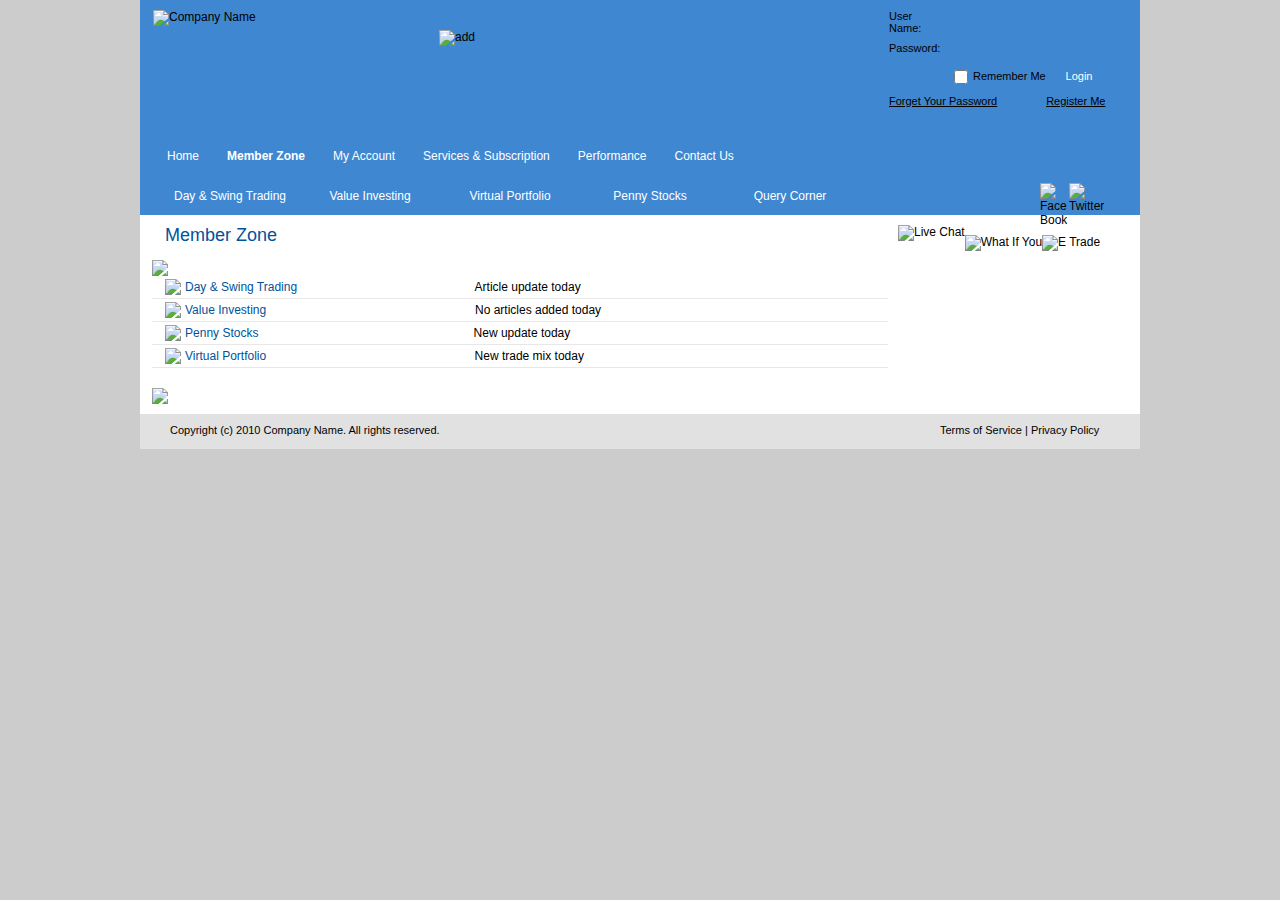
==== USAdvisory/member-zone.html @ fbcaa7b0 "initial commit" ====
<!DOCTYPE html PUBLIC "-//W3C//DTD XHTML 1.0 Transitional//EN" "http://www.w3.org/TR/xhtml1/DTD/xhtml1-transitional.dtd">
<html xmlns="http://www.w3.org/1999/xhtml">
<head>
<meta http-equiv="Content-Type" content="text/html; charset=iso-8859-1" />
<title>Company Name</title>
<link href="css/style.css" rel="stylesheet" type="text/css" />

</head>

<body>
<div class="main-block">

<!--..................top-block....................-->
<div class="top-block">
    <div class="upper-header">
	   <div class="upper-header-left">
	      <div class="logo"><a href="#"><img src="images/logo.jpg" alt="Company Name" border="0" /></a></div>
      </div>
	         <div class="upper-header-middle">
			    <div class="upper-header-add"><img src="images/upper-header-add.jpg" alt="add" /></div>
			    </div>
	              <div class="upper-header-right">
				   <div class="upper-header-login-box">
				   <form class="form-home-upper" action="#">
			   <table width="250" border="0" cellpadding="0" cellspacing="4">
                 <tr>
                   <td width="59"><label>User Name:</label></td>
                   <td width="189"><input type="text" name="fname1" id="fname1" value="" class="input-1"/></td>
                 </tr>
				 
                 <tr>
                   <td>Password:</td> 
                   <td><input type="text" name="email2" id="email2"  value="" class="input-1"/></td>
                 </tr>
                 
                 <tr>
                   <td colspan="2" align="left" valign="middle">
				   <input name="" type="checkbox" value="" class="check-box" />
				   <span style="float:left; margin-top:8px; ">Remember Me</span>
				   <label>
                     <input name="Submit" type="submit" class="button-1" value="Login" onclick="javascript:return validForm();"/>
                   </label></td>
                 </tr>
				 
				 <tr>
				 <td colspan="2">
				 <a href="#">Forget Your Password</a> &nbsp;&nbsp;&nbsp;&nbsp;&nbsp;&nbsp;&nbsp;&nbsp;&nbsp;&nbsp;&nbsp;&nbsp;&nbsp;&nbsp;
				  <a href="register.html">Register Me</a></td>
				 </tr>
        </table>
	  </form>
				   </div>
				   </div>
	</div>
	
	  <div class="navigation-block">
	    <div id="menubar">
		  <div id="menu-content">
		   <ul>
		   <li class="blueline"></li>
		   <li><a href="index.html">Home</a></li>
		   <li class="blueline"></li>
		    <li><a href="member-zone.html" id="current">Member Zone</a></li>
			<li class="blueline"></li>
			 <li><a href="my-acount.html">My Account</a></li>
			 <li class="blueline"></li>
			  <li><a href="services-subscription.html">Services &amp; Subscription</a></li>
			  <li class="blueline"></li>
			   <li><a href="performance.html">Performance</a></li>
			   <li class="blueline"></li>
				 <li><a href="contact-us.html">Contact Us</a></li>
				 <li class="blueline"></li>
		   </ul>
		  </div>
		</div>

	  </div>
	 <div class="menubar">
		  <div class="menu-content">
		   <ul>
		    <li><a href="day-trading-swing-trading.html">Day &amp; Swing Trading</a></li>
			 <li><a href="#">Value Investing</a></li>
			  <li><a href="#"> Virtual Portfolio</a></li>
			   <li><a href="#">Penny Stocks</a></li>
				 <li><a href="query-corner.html">Query Corner</a></li>
		   </ul>
	    </div>
	</div>
	<div class="icons-div">
	   <div class="icons-1"><a href="http://www.facebook.com/" target="_blank"><img src="images/icon-facebook.jpg" alt="Face Book" border="0" /></a></div>
	   <div class="icons-2"><a href="http://twitter.com/" target="_blank"><img src="images/icon-twitter.jpg" alt="Twitter" border="0" /></a></div>
	  </div>
  </div>
<!--..................top-block....................-->

<!--..................content-block................-->
<div class="content-block">

  
<!--............inner-middle..........-->
<div class="inner-page-mid-block">
       
	   <h1 class="blue-color" id="heading-margin">Member Zone</h1><br />
      
	<table width="100%" border="0" cellspacing="0" cellpadding="0" >
  <tr>
    
    <td ><img src="images/border-top.jpg" /></td>
  </tr>
  <tr>
    <td class="line-middle">
	 <table width="548">
	   <tr>
	   <td width="15"><img src="images/bullet-black.jpg" align="top" /></td>
	   <td width="285"><a href="#" class="blue-color">Day &amp; Swing Trading </a></td>
	   <td width="232"><a href="#">Article update today</a></td>
	   </tr></table>
	</td>
    </tr>
	
	<tr>
    <td class="line-middle">
	<table width="550">
	  <tr>
	   <td width="14"><img src="images/bullet-black.jpg" align="top" /></td>
	  <td width="286"><a href="#" class="blue-color">Value Investing </a></td>
	<td width="234" ><a href="#">No articles added today</a></td>
	</tr></table>
	</td>
    </tr>
	
	<tr>
    <td class="line-middle">
	<table width="549">
	  <tr>
	   <td width="15"><img src="images/bullet-black.jpg" align="top" /></td>
	  <td width="284"><a href="#" class="blue-color"> Penny Stocks </a></td>
	<td width="234"><a href="#">New update today</a></td>
	</tr></table>
	</td>
    </tr>
	
	<tr>
    <td class="line-middle">
	<table width="549">
	  <tr>
	   <td width="15"><img src="images/bullet-black.jpg" align="top" /></td>
	  <td width="285"><a href="#" class="blue-color">Virtual Portfolio </a></td>
	<td width="233"><a href="#">New trade mix today</a></td>
	</tr></table>
	</td>
    </tr>
	
     
	<tr><td class="line-middle-1">&nbsp;</td>
	</tr>
	 
  <tr>
    <td ><img src="images/border-bottom.jpg" /></td>
  </tr>
</table>



 <!--<div class="member-zone-block">
   <div class="member-zone-upper">
   </div>
   <div class="member-zone-middle-line"><ul><li>Day &amp; Swing Trading  </li></ul></div>
   <div class="member-zone-middle-line-2"><ul><li>Day &amp; Swing Trading  </li></ul></div>
   <div class="member-zone-middle-line-2"><ul><li>Day &amp; Swing Trading  </li></ul></div>
   <div class="member-zone-middle-line-2"><ul><li>Day &amp; Swing Trading  </li></ul></div>
   <div class="member-zone-middle-line-3"></div>
   <div class="member-zone-down"></div>
 </div>-->
</div>
<!--............inner-middle..........-->


<div class="content-block-right">
<div class="add-1"><img src="images/add-1.jpg" alt="Live Chat" /></div>
<div class="add"><img src="images/add-2.jpg" alt="What If You"  /></div>
<div class="add"><img src="images/add-3.jpg" alt="E Trade"  /></div>
</div>
</div>

<!--..................content-block................-->
<div class="footer">
<div class="footer-left">Copyright (c) 2010 Company Name. All rights reserved.</div>
<div class="footer-right"><a href="#">Terms of Service</a> | <a href="#">Privacy Policy</a></div>

</div>

<div class="clear-div"></div>
</div>
</body>
</html>
---- USAdvisory/css/style.css ----
body
{
background-color:#cccccc;
font-family:Arial, Helvetica, sans-serif;
font-size:12px;
color:#000000;
margin:0px;
}

h1
{
font-family:Arial, Helvetica, sans-serif;
font-size:18px;
color:#000000;
font-weight:normal;
margin:0px;
}

h2
{
font-family:Arial, Helvetica, sans-serif;
font-size:20px;
color:#00549c;
font-weight:bold;
margin:0px;
}


a
{
color:#000000;
text-decoration:none;
}

a:hover
{
color:#868686;
text-decoration:underline;
}

.main-block
{
width:1000px;
/*height: auto !important;
min-height:950px !important;
height:950px;*/
margin:0 auto;
background-color:#FFFFFF;
}

.top-block
{
width:1000px;
height:auto !important;
min-height:210px !important;
height:210px;
background-color:#3f87d1;
float:left;
padding-bottom:5px;
}

/*....................upper-heaser................*/

.upper-header
{
background:url(../images/upper-header.jpg) no-repeat;
width:1000px;
height:134px;
}

.upper-header-left
{
float:left;
width:236px;
height:124px;
margin-top:10px;
margin-left:13px !important;
margin-left:7px;
}

.upper-header-middle
{
float:left;
width:406px;
height:80px;
margin-top:10px;
margin-top:30px;
margin-left:50px;
}

.upper-header-right
{
float:left;
width:260px;
height:124px;
margin-left:20px;
}

.upper-header-add
{
width:406px;
height:72px;
}

.upper-header-login-box
{
background:url(../images/user-name-box.jpg) no-repeat;
width:271px;
height:125px;
margin-top:6px;
}
/*....................upper-heaser-->>................*/

.logo
{
width:236px;
height:121px;
}

/*....................navigation................*/

.navigation-block
{
background:url(../images/navigation-bar.jpg) no-repeat;
width:1000px;
height:41px;
}

#menubar
{
margin:0 auto;
width:1000px;
}

#menu-content
{
float:left;
padding: 0;
position: relative;
margin-left:12px !important;
margin-left:6px;
width:770px;
}

#menu-content ul 
{
	color: #FFF;
	margin: 0;
	padding-left: 0;
}

#menu-content li 
{ display:inline; }

#menu-content li a
{
	font: 12px verdana, Arial,sans-serif;
	padding-top:12px;	
	margin:0px;
	float:left;
	text-align:center;
	color: #FFF;
	text-decoration: none;
	padding:15px 13px 15px 13px;
}

#menu-content li a:hover
{
	background-color:#3f87d1;
}


#menu-content li a#current
{
	background-color:#3f87d1;
	font-weight:bold;
}
.blueline
{
	background:url(../images/navigation-middle-line.jpg) no-repeat;
	width:2px;
	height:41px;
	float:left;
}

/*....................navigation-->>................*/



/*....................content-block................*/

.content-block
{
width:1000px;
margin:0 auto;
/*background-color:#CCCCCC;*/
}


/*....................content-block-left................*/

.content-block-left
{
width:227px;
float:left;
margin-left:13px !important;
margin-left:7px;
margin-top:10px;
}
/*......boxes.....*/

.blue-box-home-page-1
{
width:227px;
}

.blue-box-home-page-2
{
width:227px;
float:left;
margin-top:10px;
}

.blue-box-upper-home-page
{
background:url(../images/home-bluebox-upper.jpg) no-repeat;
width:217px;
height:30px;
padding-top:10px;
padding-left:10px;
float:left;
}

.blue-box-middle-home-page
{
background:url(../images/home-bluebox-middle.jpg) repeat-y;
width:227px;
height:auto !important;
min-height:180px !important;
height:180px;
float:left;
}

.bullet-margin-top
{
margin-top:25px !important;
margin-top:0px;
}

.blue-box-middle-home-page ul
{
margin-top:10px;
}

.blue-box-middle-home-page li
{
background: url(../images/bullet-black.jpg) no-repeat;
list-style:none;
height:13px;
margin-left:-30px;
padding-left:15px;
clear:both;
margin-bottom:10px !important;
margin-bottom:7px;
}

.blue-box-middle-home-page1
{
background:url(../images/home-bluebox-middle.jpg) repeat-y;
width:227px;
height:auto !important;
min-height:180px !important;
height:180px;
float:left;
}

.blue-box-middle-home-page1 ul
{
margin-top:10px;
}

.blue-box-middle-home-page1 li
{
background: url(../images/bullet-black.jpg) no-repeat;
list-style:none;
height:26px;
margin-left:-30px;
padding-left:15px;
clear:both;
margin-bottom:10px !important;
margin-bottom:7px;
}

.blue-box-bottom-home-page
{
background:url(../images/home-bluebox-bottom.jpg) no-repeat;
width:227px;
height:10px;
float:left;
}

.star-icon
{
float:left;
margin-top:-3px;
margin-right:5px;
}

.add
{
float:left;
margin-top:10px;
}



.add-1
{
float:left;
}
/*......boxes.....*/
/*....................content-block-left-->>................*/


/*....................content-block-middle................*/
.content-block-middle
{
width:500px;
height:500px;
background-color:#FFFFFF;
float:left;
margin-left:10px;
margin-top:10px;
}

.greybox-home-page-1
{
width:500px;
float:left;
text-align:justify;
}

.greybox-home-page-2
{
width:500px;
float:left;
margin-top:10px !important;
margin-top:14px;
}

.greybox-home-page-upper
{
background:url(../images/home-greybox-upper.jpg) no-repeat;
width:490px;
height:29px;
float:left;
padding-top:10px;
padding-left:10px;
}

.greybox-home-page-middle
{
background:url(../images/home-greybox-middle.jpg) repeat-y;
width:475px;
height:auto !important;
min-height:110px !important;
height:110px;
float:left;
padding:10px 15px 10px 10px;
color:#000000;
}

.greybox-home-page-middle-1
{
background:url(../images/home-greybox-middle.jpg) repeat-y;
width:490px;
height:auto !important;
min-height:180px !important;
height:180px;
float:left;
color:#000000;
padding-right:10px;
}

.more-news
{
float:right;
margin-top:10px;
margin-right:20px;
}

.more-news a
{
color:#2766a5;
text-decoration:underline;
}

.more-news a:hover
{
color:#cccccc;
}


.greybox-home-page-middle-1 ul
{
margin-top:10px;
}

.greybox-home-page-middle-1 li
{
background: url(../images/red-bullet-+.jpg) no-repeat;
list-style:none;
height:13px;
margin-left:-30px;
padding-left:15px;
clear:both;
margin-bottom:10px !important;
margin-bottom:7px;
}

.greybox-home-page-middle-2
{
background:url(../images/home-greybox-middle.jpg) repeat-y;
width:475px;
height:auto !important;
min-height:70px !important;
height:70px;
float:left;
padding:10px 15px 10px 10px;
color:#000000;
}

.greybox-home-page-down
{
background:url(../images/home-greybox-down.jpg) no-repeat;
width:500px;
height:10px;
float:left;
}

.daily-inbox
{
background:url(../images/daily-inbox.jpg) no-repeat;
width:500px;
height:46px;
float:left;
margin-top:6px !important;
margin-top:2px;
}

/*....................content-block-middle-->>................*/

/*....................content-block-right................*/
.content-block-right
{
width:227px;
/*height:500px;*/
background-color:#FFFFFF;
float:left;
margin-left:10px;
margin-top:10px;
}

.content-block-right-1
{
width:276px;
/*height:500px;*/
background-color:#FFFFFF;
float:left;
margin-left:10px;
margin-top:10px;
}

.greybox-home-page-right
{
width:227px;
float:left;
}

.greybox-upper-right
{
background: url(../images/side-greybox-upper.jpg) no-repeat;
width:217px;
height:29px;
float:left;
padding-top:10px;
padding-left:10px;
}

.greybox-middle-right
{
background:url(../images/side-greybox-middle.jpg) repeat-y;
width:227px;
height:auto !important;
min-height:180px !important;
height:180px;
float:left;
text-align:center;
}

.greybox-down-right
{
background:url(../images/side-greybox-down.jpg) no-repeat;
width:227px;
height:10px;
float:left;
}
/*....................content-block-right-->>................*/


/*....................content-block-->>................*/


/*....................form-home-upper................*/
		.form-home-upper
		{
		   width:250px; 
		   font-family:Arial, Helvetica, sans-serif;
           font-size:11px;
           color:#000000;
		   font-weight:normal;
		   margin-left:20px !important; 
		   margin-left:10px;
		   float:left;
		} 
		
  		.form-home-upper a
 	    {
	    color:#000000;
	    text-decoration:underline;
	     }
		
		.form-home-upper a:hover
 	    {
	    color:#000000;
		text-decoration:none;
	     }
		
		.form-home-upper .input-1
		{
		   border :none; 
		   font : normal 11px Arial, Helvetica, sans-serif;
		   color : #000000;
		   width:159px;
		   height:18px;
		   background: url(../images/text-box-1.jpg) no-repeat;
		} 
		.form-home-upper .button-1
		{ 
			margin:0;
			font-family:Arial, Helvetica, sans-serif;
			font-size:11px;
			background:url(../images/login-button-1.jpg) no-repeat;
			width:64px;
			height:29px;
			color:#ffffff;
			float:right;
			border:none;
			cursor:pointer;
			margin-right:20px;
			padding-bottom:2px;
		}
/*....................form-home-upper-->>................*/

/*....................form-daily-inbox................*/
		.form-daily-inbox
		{
		   width:260px; 
		   font-family:Arial, Helvetica, sans-serif;
           font-size:11px;
           color:#000000;
		   font-weight:normal;
		   margin-left:170px !important; 
		   margin-left:85px;
		   float:left;
		   margin-top:8px;
		} 
		
		
		.form-daily-inbox .input-2
		{
		   border :none; 
		   font : normal 11px Arial, Helvetica, sans-serif;
		   color : #000000;
		   width:217px;
		   height:22px;
		   background:url(../images/text-box-daily.jpg) no-repeat;
		   padding-top:2px;
		} 
		.form-daily-inbox .button-2
		{ 
			margin:0;
			font-family:Arial, Helvetica, sans-serif;
			font-size:11px;
			background:url(../images/free-sign-up-button.jpg) no-repeat;
			width:79px;
			height:22px;
			color:#ffffff;
			float:right;
			border:none;
			cursor:pointer;
			margin-right:14px;
			padding-bottom:2px;
		}
/*....................form-daily-inbox................*/
/*....................form-recent-performance................*/
		.form-recent-performance
		{
		   width:400px; 
		   font-family:Arial, Helvetica, sans-serif;
           font-size:12px;
           color:#000000;
		   font-weight:normal;
		   float:left;
		   margin-top:8px;
		} 
		
		
		.form-recent-performance .input-3
		{
		   border :none; 
		   font : normal 11px Arial, Helvetica, sans-serif;
		   color : #000000;
		   width:144px;
		   height:21px;
		   background:url(../images/text-box-recent-per.jpg) no-repeat;
		   padding-top:2px;
		} 
		.form-recent-performance .button-3
		{ 
			margin:0;
			font-family:Arial, Helvetica, sans-serif;
			font-size:11px;
			background:url(../images/button-submit.jpg) no-repeat;
			width:62px;
			height:19px;
			color:#ffffff;
			float:right;
			border:none;
			cursor:pointer;
			margin-right:14px;
			padding-bottom:2px;
		}
/*....................form-recent-performance................*/

/*....................form-contact-us................*/
		.form-contact-us
		{
		   width:344px; 
		   font-family:Arial, Helvetica, sans-serif;
           font-size:12px;
           color:#000000;
		   font-weight:normal;
		   float:left;
		   padding-top:15px;
		   margin-left:20px !important;
		   margin-left:10px;
		} 
		
		
		.form-contact-us .input-4
		{
		   border:1px #c7c7c7 solid; 
		   font : normal 11px Arial, Helvetica, sans-serif;
		   color : #000000;
		   width:310px;
		   height:15px;
		   background-color:#FFFFFF;
		   padding-top:2px;
		   margin-top:10px;
		} 
		.form-contact-us .button-4
		{ 
			margin:0;
			font-family:Arial, Helvetica, sans-serif;
			font-size:12px;
			background:url(../images/button-blue.jpg) no-repeat;
			width:79px;
			height:37px;
			color:#ffffff;
			float:right;
			border:none;
			cursor:pointer;
			margin-right:0zpx;
			padding-bottom:2px;
			text-align:center;
			padding-bottom:10px;
			margin-top:10px;
			
		}
/*....................form-contact-us................*/

/*....................form-login................*/
		.form-login
		{
		   width:300px; 
		   font-family:Arial, Helvetica, sans-serif;
           font-size:12px;
           color:#000000;
		   font-weight:normal;
		   float:left;
		   margin-left:20px !important;
		   margin-left:10px;
		} 
		
		
		.form-login .input-5
		{
		   border:1px #c7c7c7 solid; 
		   font : normal 11px Arial, Helvetica, sans-serif;
		   color : #000000;
		   width:200px;
		   height:15px;
		   background-color:#FFFFFF;
		   padding-top:2px;
		   margin-top:10px;
		} 
		.form-login .button-5
		{ 
			margin:0;
			font-family:Arial, Helvetica, sans-serif;
			font-size:12px;
			background:url(../images/button-blue.jpg) no-repeat;
			width:79px;
			height:37px;
			color:#ffffff;
			float:right;
			border:none;
			cursor:pointer;
			margin-right:0zpx;
			padding-bottom:2px;
			text-align:center;
			padding-bottom:10px;
			margin-right:48px;
			margin-top:10px;
		}
/*....................form-login................*/

/*....................form-myaccunt................*/
		.form-myaccunt
		{
		   width:320px; 
		   font-family:Arial, Helvetica, sans-serif;
           font-size:12px;
           color:#000000;
		   font-weight:normal;
		   float:left;
		   margin-left:10px !important;
		   margin-left:10px;
		} 
		
		
		.form-myaccunt .input-6
		{
		   border:1px #c7c7c7 solid; 
		   font : normal 11px Arial, Helvetica, sans-serif;
		   color : #000000;
		   width:190px;
		   height:15px;
		   background-color:#FFFFFF;
		   padding-top:2px;
		   margin-top:10px;
		} 
		
			
		.form-myaccunt .input-7
		{
		   border:1px #c7c7c7 solid; 
		   font : normal 11px Arial, Helvetica, sans-serif;
		   color : #000000;
		   width:170px;
		   height:15px;
		   background-color:#FFFFFF;
		   padding-top:2px;
		   margin-top:10px;
		}
		
		.form-myaccunt .button-6
		{ 
			margin:0;
			font-family:Arial, Helvetica, sans-serif;
			font-size:12px;
			background:url(../images/button-blue.jpg) no-repeat;
			width:79px;
			height:37px;
			color:#ffffff;
			float:right;
			border:none;
			cursor:pointer;
			margin-right:0zpx;
			padding-bottom:2px;
			text-align:center;
			padding-bottom:10px;
			margin-right:10px;
			margin-top:10px;
		}
/*....................form-login................*/

/*....................form-query................*/
		.form-query
		{
		   width:300px; 
		   font-family:Arial, Helvetica, sans-serif;
           font-size:12px;
           color:#000000;
		   font-weight:normal;
		   float:left;
		   padding-top:15px;
		   margin-left:20px !important;
		   margin-left:10px;
		} 
		
		textarea 
		{ 
			width :175px; 
			padding : 2px; 
			font : normal 11px Arial, Helvetica, sans-serif; 
			border : 1px solid #CCCCCC; 
			height : 15px; 
			display : block; 
			color : #8c8c8c;
			margin-top:8px;
		}
		
		select
{
   padding : 2px; 
   border : 1px solid #CCCCCC; 
   font : normal 11px Arial, Helvetica, sans-serif;
   color : #6d6e71;
   margin-bottom:7px !important;
   margin-bottom:5px;
   width:180px;
   margin-top:10px;
   background-color:#FFFFFF;
}
		
		.form-query .input-8
		{
		   border:1px #c7c7c7 solid; 
		   font : normal 11px Arial, Helvetica, sans-serif;
		   border : 1px solid #CCCCCC; 
		   width:180px;
		   height:15px;
		   background-color:#FFFFFF;
		   padding-top:2px;
		   margin-top:10px;
		} 
		
		.form-query .button-7
		{ 
			margin:0;
			font-family:Arial, Helvetica, sans-serif;
			font-size:12px;
			background:url(../images/button-blue.jpg) no-repeat;
			width:79px;
			height:37px;
			color:#ffffff;
			float:right;
			border:none;
			cursor:pointer;
			margin-right:0px !important;
			#margin-right:5px !important;
			margin-right:5px;
			padding-bottom:2px;
			text-align:center;
			padding-bottom:10px;
			margin-top:10px;
			
		}
/*....................form-contact-us................*/

/*....................form-register................*/
		.form-register
		{
		   width:320px; 
		   font-family:Arial, Helvetica, sans-serif;
           font-size:12px;
           color:#000000;
		   font-weight:normal;
		   float:left;
		   margin-left:20px !important;
		   margin-left:10px;
		} 
		
		
		.form-register .input-9
		{
		   border:1px #c7c7c7 solid; 
		   font : normal 11px Arial, Helvetica, sans-serif;
		   color : #000000;
		   width:200px;
		   height:15px;
		   background-color:#FFFFFF;
		   padding-top:2px;
		   margin-top:10px;
		} 
/*....................form-register................*/


.footer
{
width:1000px;
height:25px;
background-color:#e1e1e1;
margin:0 auto;
float:left;
margin-top:10px;
padding-top:10px;
font-size:11px;
clear:both;
}


.footer a
{
color:#000000;
font-size:11px;
text-decoration:none;
}

.footer a:hover
{
color:#999999;
}

.footer-left
{
color:#000000;
width:370px;
float:left;
margin-left:30px !important;
margin-left:15px;
}

.footer-right
{
color:#000000;
width:200px;
float:right;
}

.inner-page-mid-block
{
width:736px;
float:left;
margin-top:10px;
margin-left:12px !important; 
margin-left:6px;
}


.inner-page-mid-block-1
{
width:683px;
height:auto !important;
min-height:500px !important;
height:500px;
float:left;
margin-top:10px;
margin-left:12px !important; 
margin-left:6px;
}

.color-white
{
color:#FFFFFF;
}

.clear-div
{
clear:both;
}


.article-page-box
{
width:734px;
float:left;
}

.article-page-news-box
{
width:734px;
float:left;
margin-top:10px;
}


.article-page-upper-header
{
background:url(../images/article-page-header-upper.jpg) no-repeat;
width:719px;
height:31px;
float:left;
padding-top:10px;
padding-left:15px;
}

.article-page-mid-line
{
background:url(../images/article-page-mid-line.jpg) repeat-y;
width:704px;
height:auto !important;
min-height:180px !important;
height:180px;
float:left;
padding-left:15px;
padding-right:15px;
padding-top:10px;
}

.article-page-mid-line ul
{
margin-top:10px;
}

.article-page-mid-line li
{
background: url(../images/red-bullet-+.jpg) no-repeat;
list-style:none;
height:13px;
margin-left:-40px;
padding-left:15px;
clear:both;
margin-bottom:10px !important;
margin-bottom:7px;
}

.article-page-down-header
{
background:url(../images/article-page-header-down.jpg) no-repeat;
width:734px;
height:10px;
float:left;
}

.headline-news-box
{
width:700px;
float:left;
}

.news-headlines
{
background:url(../images/headline-news.jpg) no-repeat;
width:445px;
height:22px;
float:left;
margin-top:5px;
margin-left:25px !important;
margin-left:13px;
}

.contactus-page-box
{
width:418px;
margin:0 auto;
margin-top:50px;
}

.contactus-page-upper-header
{
background:url(../images/contactus-page-upper-header.jpg) no-repeat;
width:340px;
height:37px;
float:left;
padding-top:25px;
padding-left:78px;
}

.contactus-page-middle
{
background:url(../images/contactus-page-middle.jpg) repeat-y;
width:418px;
height: auto !important;
min-height:180px !important;; 
height:180px;
float:left;
}

.contactus-page-upper-down
{
background:url(../images/contactus-page-down-header.jpg) no-repeat;
width:418px;
height:10px;
float:left;
}

.login-box
{
width:335px;
float:left;
margin-top:40px;
margin-left:20px;
}


.login-box-upper-header
{
background:url(../images/login-page-header.jpg) no-repeat;
width:250px;
height:58px;
float:left;
padding-top:30px;
padding-left:85px;
}

.login-box-upper-middle
{
background:url(../images/login-page-middle.jpg) repeat-y;
width:335px;
height:auto !important;
min-height:130px !important;
height:130px;
float:left;
}

.login-box-down
{
background:url(../images/login-page-down.jpg) no-repeat;
width:335px;
height:10px;
float:left;
}

.subscriber-box
{
width:335px;
float:left;
margin-top:40px;
margin-left:10px;

}

		.subscriber-button
		{ 
			margin:0;
			font-family:Arial, Helvetica, sans-serif;
			font-size:12px;
			background:url(../images/button-blue.jpg) no-repeat;
			width:79px;
			height:37px;
			color:#ffffff;
			float:right;
			border:none;
			cursor:pointer;
			margin-right:0zpx;
			padding-bottom:2px;
			text-align:center;
			margin-right:28px;
			margin-top:45px;
			padding-top:7px;
		}

.subscriber-box-upper
{
background:url(../images/login-page-subscriber-top.jpg) no-repeat;
width:250px;
height:58px;
float:left;
padding-top:30px;
padding-left:92px;
}

.subscriber-box-middle
{
background:url(../images/login-page-subscriber-mid.jpg) repeat-y;
width:343px;
height:auto !important;
min-height:100px !important;
height:100px;
float:left;
}


.subscriber-box-middle-text
{
width:300px;
margin-left:30px;
float:left;
margin-top:10px;
}


.subscriber-box-down
{
background:url(../images/login-page-subscriber-down.jpg) no-repeat;
width:342px;
height:10px;
float:left;
}

.login-upper-text1
{
width:600px;
float:left;
margin-top:20px;
margin-left:30px;
}

.myaccount-page-box
{
width:347px;
float:left;
margin-left:10px;
}

.myaccount-page-box-1
{
width:347px;
float:left;
margin-top:10px;
margin-left:10px;
}

.myaccount-box-header
{
background:url(../images/myaccount-page-uppe-header.jpg) no-repeat;
width:332px;
height:37px;
float:left;
padding-top:10px;
padding-left:15px;
}

.myaccount-box-middle
{
background-color:#ffffff;
border-left:1px #e7e7e7 solid;
border-right:1px #e7e7e7 solid;
width:345px;
height:auto !important;
min-height:130px !important;
height:130px;
float:left;
}



.myaccount-box-middle ul
{
margin-top:10px;
}

.myaccount-box-middle li
{
background: url(../images/bullet-black.jpg) no-repeat;
list-style:none;
height:13px;
margin-left:-25px;
padding-left:15px;
clear:both;
margin-bottom:10px !important;
margin-bottom:7px;
}

.myaccount-box-dowm
{
background:url(../images/myaccount-page-down.jpg) no-repeat;
width:347px;
height:10px;
float:left;
}

.myaccount-buttons
{
width:200px;
margin:0 auto;
margin-top:10px;
}

.myaccount-buttons a
{
color:#FFFFFF;
}

.myaccount-butotn
{
background:url(../images/button-blue.jpg) no-repeat;
width:59px;
height:30px;
float:left;
margin-left:10px;
margin-top:20px;
padding-left:20px;
padding-top:7px;
}

.news-box
{
width:734px;
float:left;
}

.news-box ul
{
margin-top:10px;
}

.news-box li
{
background: url(../images/bullet-black.jpg) no-repeat;
list-style:none;
height:13px;
margin-left:-30px;
padding-left:15px;
clear:both;
margin-bottom:10px !important;
margin-bottom:7px;
}

.news-box-upper
{
background:url(../images/news-page-upper.jpg) no-repeat;
width:719px;
height:28px;
float:left;
padding-top:6px;
padding-left:15px;
}

.news-box-middle
{
background-color:#FFFFFF;
border-left:1px #d1d1d1 solid;
border-right:1px #d1d1d1 solid;
width:732px;
height:auto !important;
min-height:400px !important;
height:400px;
float:left;
padding-top:10px;
}

.news-box-down
{
background:url(../images/news-page-down.jpg) no-repeat;
width:734px;
height:10px;
float:left;
}

.news-box-left
{
width:265px;
float:left;
margin-left:5px !important;
margin-left:2px;
}

.news-box-right
{
width:410px;
float:left;
border-left:1px #d8d8d8 solid;
padding-left:15px;
}

.news-image
{
float:right;
margin-left:5px;
margin-right:10px;
}

.blue-color
{
color:#00539b;
}

.query-page-box
{
width:335px;
margin:0 auto;
margin-top:70px;
}

.query-page-upper
{
background:url(../images/query-page-upper.jpg) no-repeat;
width:270px;
height:42px;
float:left;
padding-top:25px;
padding-left:65px;
}

.query-page-middle
{
background-color:#FFFFFF;
border-left:1px #e7e7e7 solid;
border-right:1px #e7e7e7 solid;
width:333px;
height: auto !important;
min-height:200px !important;
height:200px;
float:left;
}

.query-page-down
{
background:url(../images/query-page-down.jpg) no-repeat;
width:335px;
height:10px;
float:left;
}

.register-box
{
width:363px;
float:left;
margin-top:15px;
margin-left:20px !important;
margin-left:10px;
}

.register-box-upper
{
background:url(../images/register-page-upper.jpg) no-repeat;
width:290px;
height:37px;
float:left;
padding-top:20px;
padding-left:72px;
}

.register-box-middle
{
border-left:1px #e7e7e7 solid;
border-right:1px #e7e7e7 solid;
background-color:#FFFFFF;
width:361px;
height: auto !important;
min-height:300px !important;
height:300px;
float:left;
}

.register-box-down
{
background:url(../images/register-page-down.jpg) no-repeat;
width:363px;
height:10px;
float:left;
}

.register-page-subscription-box
{
width:260px;
float:left;
margin-top:25px;
margin-left:20px !important;
margin-left:10px;
}

.register-page-subscription-box ul
{
margin-top:10px;
}

.register-page-subscription-box li
{
background: url(../images/bullet-black.jpg) no-repeat;
list-style:none;
height:13px;
margin-left:-25px;
padding-left:15px;
clear:both;
margin-bottom:10px !important;
margin-bottom:7px;
}

.register-page-subscription-uper
{
background:url(../images/register-page-subs-top.jpg) no-repeat;
width:242px;
height:36px;
float:left;
padding-top:10px;
padding-left:15px;
}

.register-page-subscription-middle
{
background-color:#FFFFFF;
border-left:1px #e7e7e7 solid;
border-right:1px #e7e7e7 solid;
width:245px;
height:auto !important;
min-height:80px !important;;
height:80px;
float:left;
padding-left:10px;
}

.register-page-subscription-down
{
background:url(../images/register-page-subs-down.jpg) no-repeat;
width:257px;
height:10px;
float:left;
}

.register-captcha-box
{
background:url(../images/captcha-box.jpg) no-repeat;
width:257px;
height:137px;
float:left;
margin-top:10px;
margin-left:20px !important;
margin-left:10px;
}

.register-captcha
{
background:url(../images/captcha.jpg) no-repeat;
width:219px;
height:109px;
float:left;
margin-left:20px !important;
margin-left:10px;
margin-top:10px;
}

.register-button
{
background:url(../images/button-blue.jpg) no-repeat;
width:59px;
height:30px;
float:right;
margin-left:10px;
margin-top:20px;
padding-left:20px;
padding-top:7px;
margin-right:75px !important;
margin-right:42px; 
}

.register-button a
{
color:#FFFFFF;
text-decoration:none;
}

.register-button a:hover
{
color:#FFFFFF;
text-decoration:none;
}

.service-page-left
{
width:227px;
float:left;
}

.service-page-mid
{
width:263px;
float:left;
margin-left:7px;
}

.service-page-right
{
width:227px;
float:left;
margin-left:7px;
}

.service-box1
{
width:227px;
float:left;
}

.service-box-1
{
width:227px;
float:left;
margin-top:10px;
}


.service-box1-upper
{
background:url(../images/service-page-box1-top.jpg) no-repeat;
width:212px;
height:31px;
float:left;
padding-top:8px;
padding-left:15px;
}

.service-box1-mid
{
background-color:#FFFFFF;
border-left:1px #cacaca solid;
border-right:1px #cacaca solid;
width:225px;
height:auto !important;
min-height:120px !important;
height:120px;
float:left;
padding-bottom:10px;
}

.service-box1-mid ul
{
margin-top:10px;
}

.service-box1-mid li
{
background: url(../images/bullet-black.jpg) no-repeat;
list-style:none;
height:13px;
margin-left:-25px;
padding-left:15px;
clear:both;
margin-bottom:10px !important;
margin-bottom:7px;
}

.service-box1-down
{
background:url(../images/service-page-box1-down.jpg) no-repeat;
width:227px;
height:10px;
float:left;
}


.service-box2
{
width:263px;
float:left;
}

.service-box-2
{
width:263px;
float:left;
margin-top:10px;
}

.service-box2-upper
{
background:url(../images/service-page-box2-top.jpg) no-repeat;
width:248px;
height:31px;
float:left;
padding-top:8px;
padding-left:15px;
}

.service-box2-mid
{
background-color:#FFFFFF;
border-left:1px #cacaca solid;
border-right:1px #cacaca solid;
width:261px;
height:auto !important;
min-height:120px !important;
height:120px;
float:left;
padding-bottom:10px;
}

.service-box2-mid ul
{
margin-top:10px;
}

.service-box2-mid li
{
background: url(../images/bullet-black.jpg) no-repeat;
list-style:none;
height:13px;
margin-left:-25px;
padding-left:15px;
clear:both;
margin-bottom:10px !important;
margin-bottom:7px;
}

.service-box2-down
{
background:url(../images/service-page-box2-down.jpg) no-repeat;
width:263px;
height:10px;
float:left;
}

.line-up
{
background: url(../images/border-top.jpg) no-repeat top;
width:736px;
height:8px;
}

.line-middle
{
background: url(../images/border-mid.jpg) repeat-y;
width:716px;
padding-left:10px;
padding-right:10px;
margin:0px;
border-bottom:1px #e8e8e8 solid;
}

.text a
{
color:#000066;
}

.text a a:hover
{
color:#000066;
}

.line-middle-1
{
background: url(../images/border-mid.jpg) repeat-y;
width:716px;
padding-left:10px;
padding-right:10px;
margin:0px;
height:20px;
}

.line-bottom
{
background: url(../images/border-bottom.jpg) no-repeat top;
width:736px;
height:8px;
}

.day-trading-block
{
width:736px;
float:left;
margin-top:10px;
margin-left:12px !important; 
margin-left:6px;
}

.blue-strip
{
background:url(../images/blue-strip-left.jpg) repeat-x #2c64a4;
width:123px;
height:29px;
border-left:1px #c8c8c8 solid;
border-bottom:1px #c8c8c8 solid;
text-align:center;
padding-bottom:5px;
}


.grey-strip
{
background:url(../images/greystrip-right.jpg) repeat-x #f0f0f0;
width:548px;
height:29px;
border-bottom:1px #c8c8c8 solid;
border-right:1px #c8c8c8 solid;
padding-left:10px;
}

.blue-strip-1
{
background:url(../images/blue-strip-left.jpg) repeat-x #2c64a4;
width:123px;
height:29px;
border-left:1px #c8c8c8 solid;
text-align:center;
padding-bottom:5px;
}


.grey-strip-1
{
background:url(../images/greystrip-right.jpg) repeat-x #f0f0f0;
width:548px;
height:29px;
border-right:1px #c8c8c8 solid;
padding-left:10px;
}

.grey-top
{
background:url(../images/grey-top.jpg) no-repeat;
width:274px;
height:38px;
}

.grey-gradiant
{
background:url(../images/grey-gradiant-strip.jpg) repeat-x #f0f0f0;
width:265px;
height:60px;
border-left:1px #c8c8c8 solid;
border-right:1px #c8c8c8 solid;
border-bottom:1px #c8c8c8 solid;
padding-left:5px;
}

.grey-gradiant-1
{
background:url(../images/grey-gradiant-strip.jpg) repeat-x #f0f0f0;
width:265px;
height:60px;
border-left:1px #c8c8c8 solid;
border-right:1px #c8c8c8 solid;
padding-left:5px;
}

.performance-box
{
width:736px;
float:left;
}

.performance-box-top
{
background: url(../images/blue-strip-top.jpg) no-repeat;
width:736px;
height:6px;
}

.performance-strip-blue-1
{
background:url(../images/blue-strip-top1.jpg) repeat-x #2c64a4;
width:146px;
height:29px;
border-right:1px #c8c8c8 solid;
border-bottom:1px #c8c8c8 solid;
text-align:center;
padding-bottom:5px;
}

.performance-strip-blue-2
{
background:url(../images/blue-strip-top1.jpg) repeat-x #2c64a4;
width:146px;
height:29px;
border-left:1px #c8c8c8 solid;
border-bottom:1px #c8c8c8 solid;
text-align:center;
padding-bottom:5px;
border-right:1px #c8c8c8 solid;
}

.performance-grey-strip-2
{
background:url(../images/grey-gradiant-1.jpg) repeat-x #f0f0f0;
width:146px;
height:36px;
border-right:1px #c8c8c8 solid;
border-bottom:1px #c8c8c8 solid;
text-align:center;
padding-bottom:5px;
}

.performance-grey-strip-3
{
background:url(../images/grey-gradiant-1.jpg) repeat-x #f0f0f0;
width:146px;
height:36px;
border-left:1px #c8c8c8 solid;
border-right:1px #c8c8c8 solid;
border-bottom:1px #c8c8c8 solid;
text-align:center;
padding-bottom:5px;
}

.performance-grey-strip-4
{
background:url(../images/grey-gradiant-1.jpg) repeat-x #f0f0f0;
width:146px;
height:36px;
border-right:1px #c8c8c8 solid;
text-align:center;
padding-bottom:5px;
}

.performance-grey-strip-5
{
background:url(../images/grey-gradiant-1.jpg) repeat-x #f0f0f0;
width:146px;
height:36px;
border-left:1px #c8c8c8 solid;
border-right:1px #c8c8c8 solid;
text-align:center;
padding-bottom:5px;
}

#color-white
{
color:#FFFFFF;
}

.menubar
{
float:left;
width:750px;
margin-left:20px !important;
margin-left:10px;
background-color:#3f87d1;
height:30px;
}

.menu-content
{
float:left;
padding: 0;
position: relative;
width:750px;
}

.menu-content ul 
{
	margin: 0;
	padding-left: 0;
	list-style-type: none;
}

.menu-content li 
{ display:inline;
}

.menu-content li a
{
	font: 12px verdana, Arial,sans-serif;
	padding-top:11px;	
	margin:0px;
	float:left;
	text-align:center;
	color: #ffffff;
	text-decoration: none;
	width:140px;
}

.menu-content li a:hover
{
color:#91d1f4;
text-decoration:underline;
}

.menu-content li a.current
{
color:#91d1f4;
}

.icons-div
{
width:100px;
float:right;
margin-top:5px;
}

.icons-1
{
width:24px;
height:25px;
float:left;
}

.icons-2
{
width:25px;
height:25px;
float:left;
margin-left:5px;
}

#heading-margin
{
margin-left:13px;
}

.check-box
{
float:left;
margin:0px;
width:14px;
height:14px;
margin-top:8px;
margin-left:65px;
margin-right:5px;
}
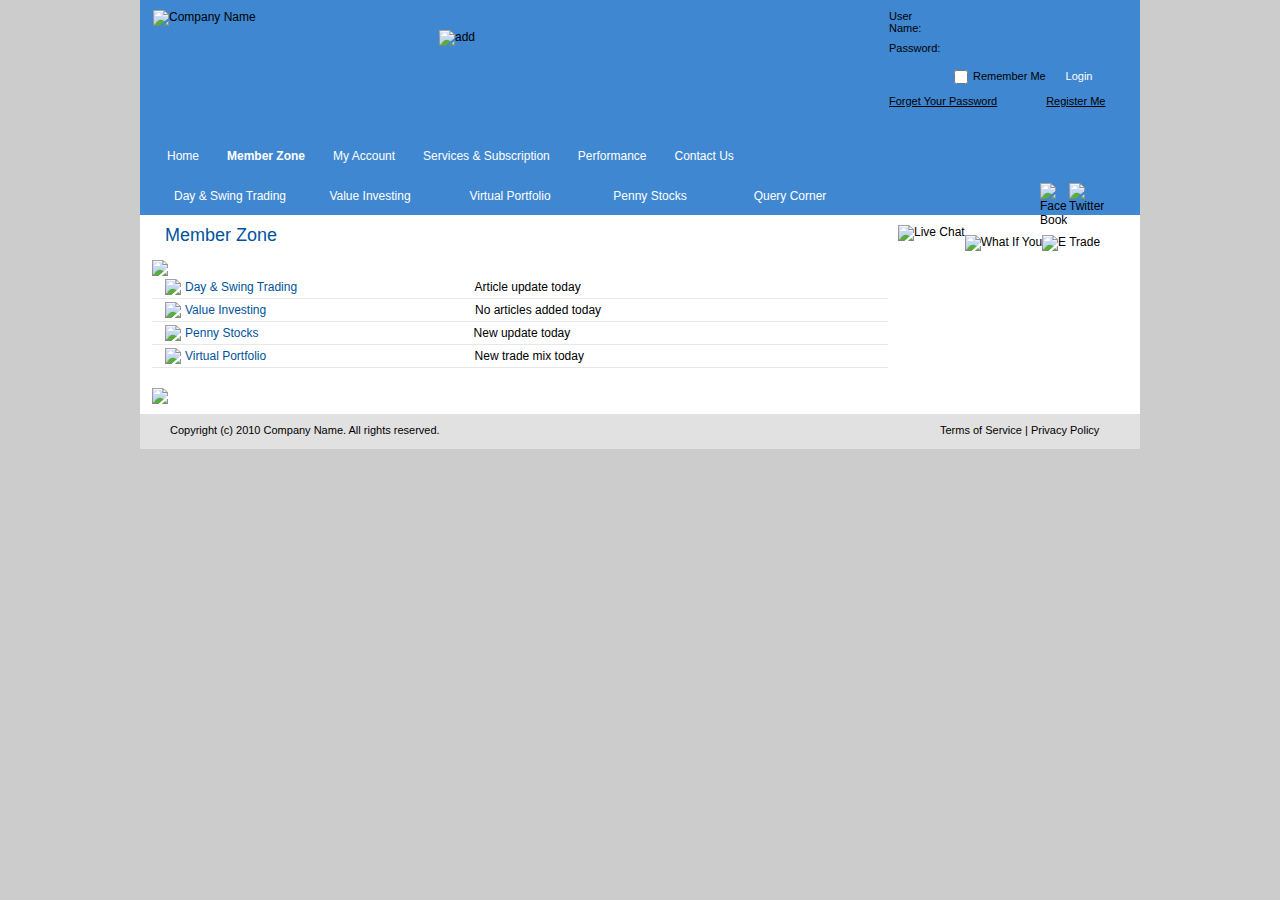
==== commit f20bed0c: "Merge branch 'master' of git@github.com:karthik/USAdvisory.git" ====
--- a/USAdvisory/member-zone.html
+++ b/USAdvisory/member-zone.html
@@ -80,7 +80,7 @@
 		   <ul>
 		    <li><a href="day-trading-swing-trading.html">Day &amp; Swing Trading</a></li>
 			 <li><a href="#">Value Investing</a></li>
-			  <li><a href="#"> Virtual Portfolio</a></li>
+			  <li><a href="VirtualPortfolio.aspx"> Virtual Portfolio</a></li>
 			   <li><a href="#">Penny Stocks</a></li>
 				 <li><a href="query-corner.html">Query Corner</a></li>
 		   </ul>
@@ -112,7 +112,7 @@
 	 <table width="548">
 	   <tr>
 	   <td width="15"><img src="images/bullet-black.jpg" align="top" /></td>
-	   <td width="285"><a href="#" class="blue-color">Day &amp; Swing Trading </a></td>
+	   <td width="285"><a href="DayTradingSwingTrading.aspx" class="blue-color">Day &amp; Swing Trading </a></td>
 	   <td width="232"><a href="#">Article update today</a></td>
 	   </tr></table>
 	</td>
@@ -145,7 +145,7 @@
 	<table width="549">
 	  <tr>
 	   <td width="15"><img src="images/bullet-black.jpg" align="top" /></td>
-	  <td width="285"><a href="#" class="blue-color">Virtual Portfolio </a></td>
+	  <td width="285"><a href="VirtualPortfolio.aspx" class="blue-color">Virtual Portfolio </a></td>
 	<td width="233"><a href="#">New trade mix today</a></td>
 	</tr></table>
 	</td>
--- a/USAdvisory/css/style.css
+++ b/USAdvisory/css/style.css
@@ -7,6 +7,13 @@
 color:#000000;
 margin:0px;
 }
+
+.textbox {
+		background-image: url(images/bg.png);
+	border: 1px solid #6297BC;
+	width: 180px;
+}
+
 
 h1
 {
@@ -454,7 +461,7 @@
 /*....................content-block-right................*/
 .content-block-right
 {
-width:227px;
+width:213px;
 /*height:500px;*/
 background-color:#FFFFFF;
 float:left;
@@ -468,6 +475,16 @@
 /*height:500px;*/
 background-color:#FFFFFF;
 float:left;
+margin-left:10px;
+margin-top:10px;
+}
+
+.content-block-right-2
+{
+width:376px;
+/*height:500px;*/
+background-color:#FFFFFF;
+float:right;
 margin-left:10px;
 margin-top:10px;
 }
@@ -682,7 +699,7 @@
 			float:right;
 			border:none;
 			cursor:pointer;
-			margin-right:0zpx;
+			margin-right:03000px;
 			padding-bottom:2px;
 			text-align:center;
 			padding-bottom:10px;
@@ -728,7 +745,7 @@
 			float:right;
 			border:none;
 			cursor:pointer;
-			margin-right:0zpx;
+			margin-right:03000px;
 			padding-bottom:2px;
 			text-align:center;
 			padding-bottom:10px;
@@ -788,7 +805,7 @@
 			float:right;
 			border:none;
 			cursor:pointer;
-			margin-right:0zpx;
+			margin-right:03000px;
 			padding-bottom:2px;
 			text-align:center;
 			padding-bottom:10px;
@@ -1146,7 +1163,7 @@
 			float:right;
 			border:none;
 			cursor:pointer;
-			margin-right:0zpx;
+			margin-right:03px;
 			padding-bottom:2px;
 			text-align:center;
 			margin-right:28px;
@@ -1356,6 +1373,7 @@
 float:left;
 border-left:1px #d8d8d8 solid;
 padding-left:15px;
+    margin-left: 68px;
 }
 
 .news-image
@@ -1528,7 +1546,7 @@
 .register-button
 {
 background:url(../images/button-blue.jpg) no-repeat;
-width:59px;
+width:100px;
 height:30px;
 float:right;
 margin-left:10px;
@@ -1897,7 +1915,13 @@
 text-align:center;
 padding-bottom:5px;
 }
-
+.popupHeader
+{
+    font-size: 1.3em; 
+    font-weight: bold;
+    background:url(../images/grey-header.jpg);
+    text-align:center;
+}
 #color-white
 {
 color:#FFFFFF;
@@ -1992,14 +2016,199 @@
 margin-left:65px;
 margin-right:5px;
 }
-
-
-
-
-
-
-
-
-
-
-
+.justifyText
+{
+    text-align:justify;
+}
+.separator
+{
+    background:url(../images/divider.jpg);
+}
+
+
+
+.grid 
+{ 
+	width:300px; 
+	font-family:Tahoma;
+}
+.grid H2 
+{ 
+	margin:0; padding:0; 
+	color:#ffffff;
+	height:20px;
+	line-height:20px;
+	font-size:14px;
+    width: 63px;
+}
+.grid .mid
+{
+	padding:3px 0px 0px 0px;
+}
+.grid .datatable
+{
+	width:100%;
+	color:#666;
+}        
+.grid .datatable TH
+{
+    font-size:12px;
+    font-weight:bold;
+    letter-spacing:0px;
+    text-align:left;
+    padding:2px 4px;
+    color:#333333;
+    border-bottom:solid 2px #bbd9ee;
+}
+.grid .datatable TH A
+{ 
+	text-decoration:none;
+	padding-right:18px; 
+	color:#0066cc;
+}
+.grid .datatable TH.sortasc A { background:url(../Images/asc.gif) right center no-repeat; }
+.grid .datatable TH.sortdesc A { background:url(../Images/desc.gif) right center no-repeat; }
+.grid .datatable .s TD
+{
+    font-size:11px;
+    text-align:left;
+    padding:6px 4px;
+    border-bottom:solid 1px #bbd9ee;
+}      
+.grid .datatable .row:hover
+{
+	background-color:#B0E0E6;
+	color:#000;
+}
+.grid .datatable .row TD.first { padding-left:10px; }
+.grid .datatable TH.first { padding-left:10px; }
+.grid .datatable .row:hover .first
+{
+    background-repeat:no-repeat;   
+	background-image:url(../Images/bullet.gif);
+}  
+/* Data Pager Styles */
+.grid TR.pager-row TD
+{
+    border-top:solid 2px #bbd9ee;
+}
+.grid .pager
+{
+    font-family:arial,sans-serif;
+    text-align:center;
+    padding:6px;	
+    font-size:18px;
+} 
+.grid .pager SPAN.command,        
+.grid .pager SPAN.current,        
+.grid .pager A.command,
+.grid TR.pager-row TD A
+{
+    color:#5a90ce;
+    padding:0px 5px;
+    text-decoration:none;
+    border:none;
+}
+.grid .pager A.command:hover,
+.grid TR.pager-row TD A:hover
+{
+    border:solid 2px #408BB6;
+    background-color:#59A5D1;
+    color:#fff;
+    padding:0px 3px;
+    text-decoration:none;
+}        
+.grid .pager SPAN.current,
+.grid TR.pager-row TD SPAN
+{
+	border:none;
+    font-weight:bold;
+    color:#3e3e3e;
+    padding:0px 6px;
+}
+.grid TR.pager-row TD
+{
+	border-top:none;
+	text-align:center;
+}
+.grid TR.pager-row TABLE
+{
+	height:35px;
+	margin:0 auto 0 auto;
+}
+
+.grid .button
+{
+	background-color: #fff;
+	border: solid 1px #bbd9ee;
+	color:#0066cc;
+	font-size: 10px;
+}
+
+div.rounded {
+    clear:both;
+    max-width:2400px;
+    width: 315px;
+}
+
+div.rounded div.top-outer {
+    background:url(../Images/tl.gif) no-repeat left bottom;
+    padding:0px;
+    width:100%;
+}
+
+div.rounded div.top-outer div.top-inner {
+    background:url(../Images/tr.gif) no-repeat right bottom;
+    margin-left:9px;
+}
+
+div.rounded div.top-outer div.top-inner div.top {
+    background:url(../Images/tm.gif) repeat;
+    height:23px;
+    margin-right:9px;
+    width:98%;     
+    font-size:.01em;
+}
+
+div.rounded div.mid-outer {
+    background:url(../Images/l.gif) left repeat-y;
+    clear:both;
+    width:100%;
+    height:200%;
+}
+
+div.rounded div.mid-outer div.mid-inner {
+    background:url(../Images/r.gif) right repeat-y;
+    margin-left:9px;
+    height: 398px;
+}
+
+div.rounded div.mid-outer div.mid-inner div.mid {
+	background-color:#ffffff;
+    margin-right:9px;
+    height: 330px;
+    width: 300px;
+}
+
+div.rounded div.bottom-outer {
+    background:url(../Images/bl.gif) no-repeat left top;
+    clear:both;
+    padding:0px;
+    width:100%;
+}
+
+div.rounded div.bottom-outer div.bottom-inner {
+    background:url(../Images/br.gif) no-repeat right top;
+    margin-left:8px;
+}
+
+div.rounded div.bottom-outer div.bottom-inner div.bottom {
+    background:url(../Images/bm.gif) repeat;
+    height:9px;
+    margin-right:8px;
+    font-size:.01em;
+}
+
+
+
+
